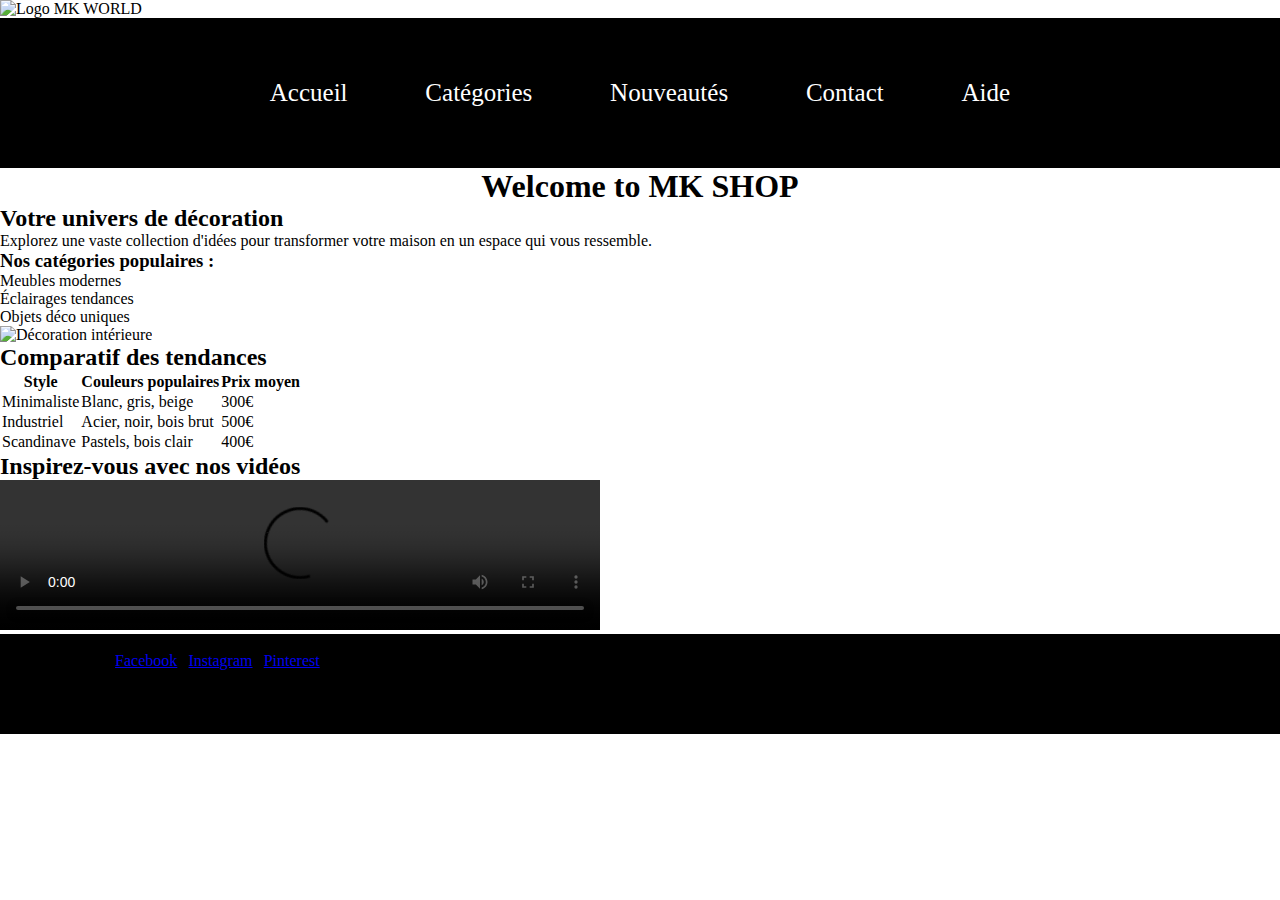
==== index.html @ 86289982 "v1" ====
<!doctype html>
<html lang="fr">
    <head>
        <meta charset="utf-8">
        <title>MK SHOP WEB</title>
        <link rel="stylesheet" href="public/style.css">
        <script src="public/script.js"></script>
    </head>
    <body>
        <header>
            <div class="logo">
                <img src="images/logo.png" alt="Logo MK WORLD">
            </div>
        
        <nav id="menu-container">
            <ul id="menu">
                <a href="./index.html" class="menu-item"><li>Accueil</li></a> 
                <a href="./p1.html" class="menu-item"><li>Catégories</li></a> 
                <a href="./p2.html" class="menu-item"><li>Nouveautés</li></a> 
                <a href="./p3.html" class="menu-item"><li>Contact</li></a> 
                <a href="./p4.html" class="menu-item"><li>Aide</li></a> 
            </ul>
            
        </nav>

        <main>

            <h1 style="text-align: center;">Welcome to MK SHOP</h1>
            <section>
                <h2>Votre univers de décoration</h2>
                <p>Explorez une vaste collection d'idées pour transformer votre maison en un espace qui vous ressemble.</p>
            </section>
    
            <section>
                <h3>Nos catégories populaires :</h3>
                <ul>
                    <li>Meubles modernes</li>
                    <li>Éclairages tendances</li>
                    <li>Objets déco uniques</li>
                </ul>
                <img src="images/deco.jpg" alt="Décoration intérieure">
            </section>
            
        </main>

        <section>
            <h2>Comparatif des tendances</h2>

<table>

<thead>

<tr>
    <th>Style</th>
    <th>Couleurs populaires</th>
    <th>Prix moyen</th>

</tr>

</thead>

<tbody>

<tr>

    <td>Minimaliste</td>
    <td>Blanc, gris, beige</td>
    <td>300€</td> 

</tr>

<tr>
    <td>Industriel</td>
    <td>Acier, noir, bois brut</td>
    <td>500€</td>

</tr>

<tr>
    <td>Scandinave</td>
    <td>Pastels, bois clair</td>
    <td>400€</td>

    </tr>

    </tbody>
    </table>
    </section>
    
        <section>
            <h2>Inspirez-vous avec nos vidéos</h2>
            <video controls width="600">
                <source src="videos/inspiration.mp4" type="video/mp4">
                Votre navigateur ne supporte pas la lecture vidéo.
            </video>
        </section>

        <footer class="footer-container">
            <footer>
                <p>© 2024 MK WORLD. Tous droits réservés.</p>
                <p>Suivez-nous sur : 
                <a href="#">Facebook</a> | <a href="#">Instagram</a> | <a href="#">Pinterest</a>
                </p>

        </footer>
    </body>
</html>
---- public/style.css ----
:root {
    --primary-color: black;
    --secondary-color: black; 
}

* {
    margin: 0;
    padding: 0;
}

body {
    display: flex;
    flex-direction: column;
}

#menu-container {
    background: var(--primary-color);
    display: flex;
    justify-content: center;
    height: 150px;
}

#menu {
    background: var(--secondary-color);
    list-style-type: none;
    width: 70%;
    display: flex;
    justify-content: space-evenly;
    align-items: center;
}

.menu-item {
    text-align: center;
    text-decoration: none;
    font-size: 25px;
}

.menu-item li {
    color: white;
}

main {
    flex: 100vh;
}

.footer-container {
    height: 100px;
    background-color: black 
}
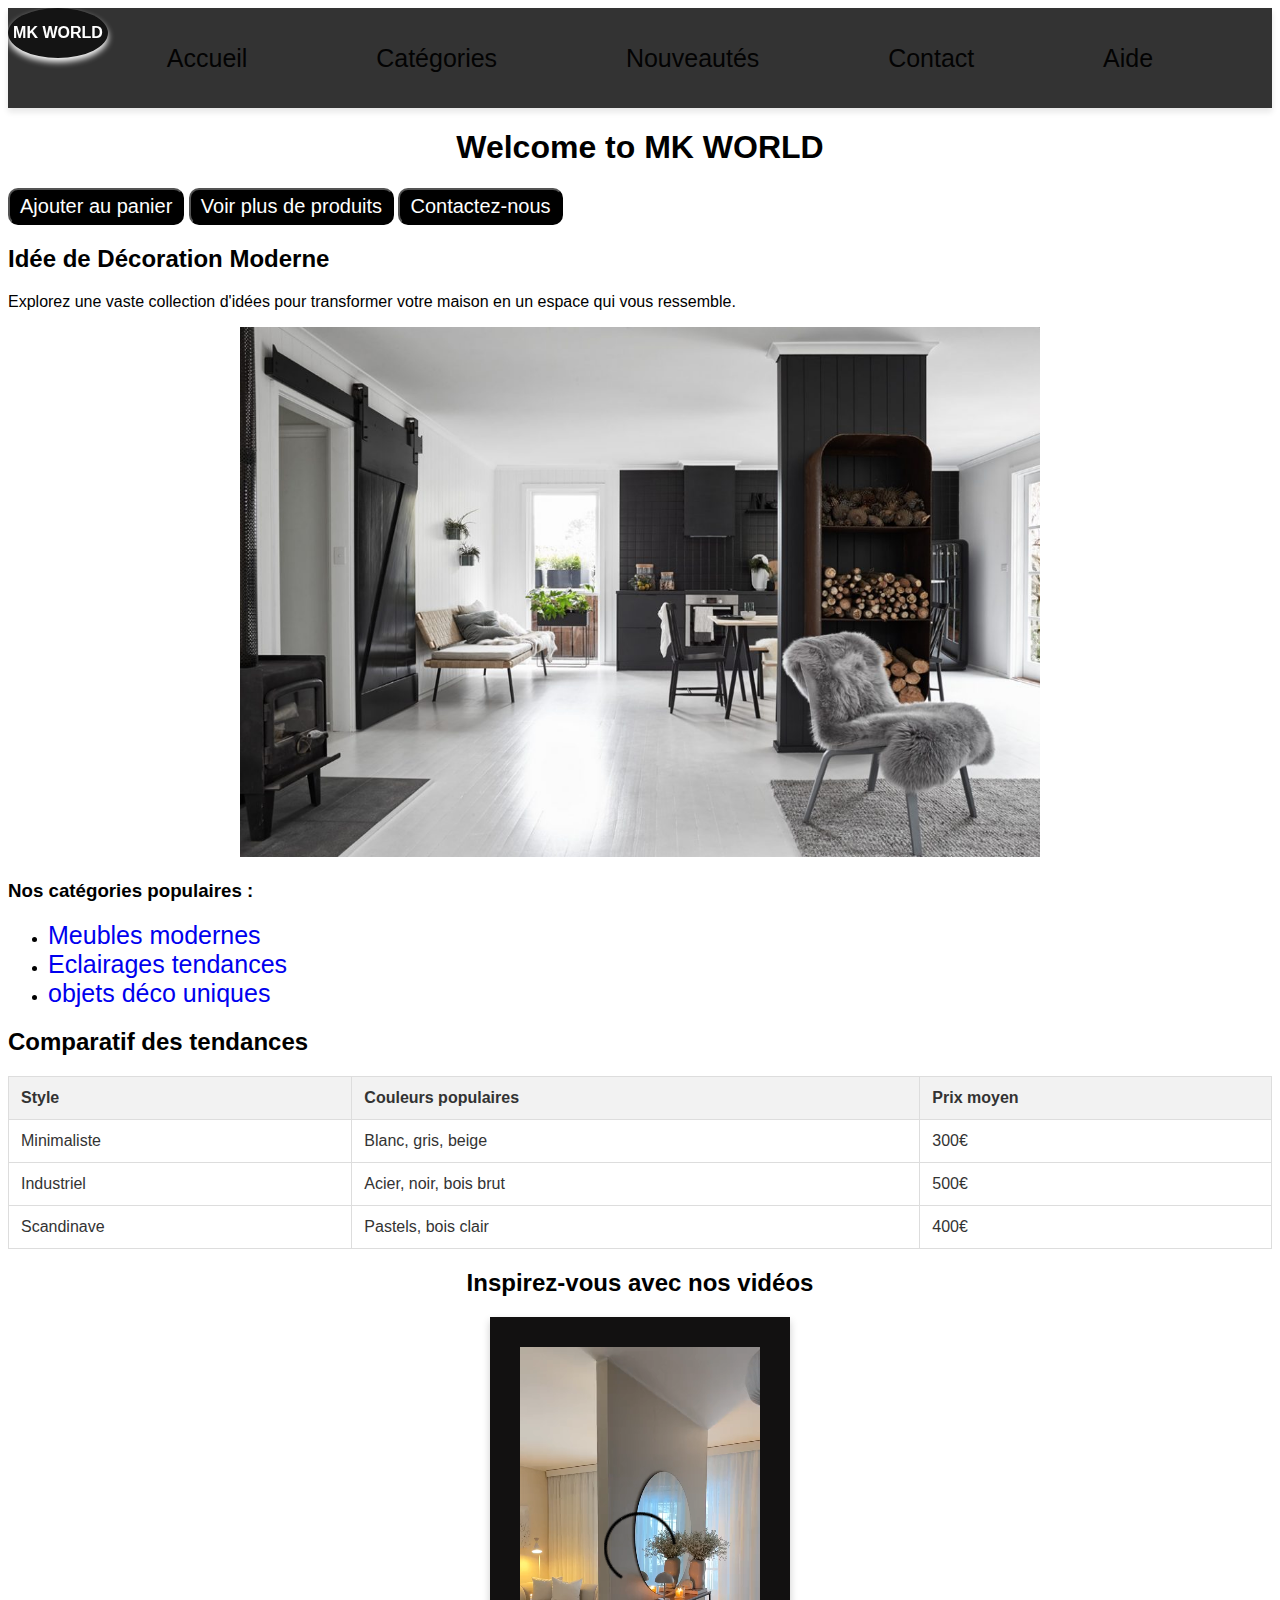
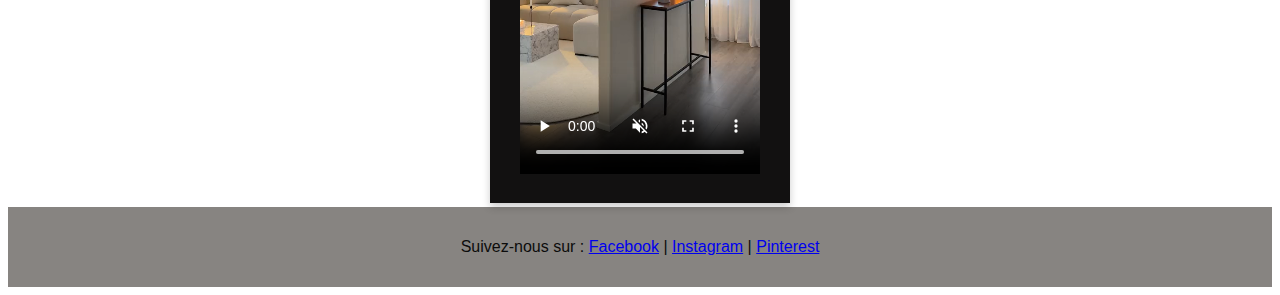
==== commit 5ad94945: "Site-Baribaud- last-version" ====
--- a/index.html
+++ b/index.html
@@ -2,15 +2,12 @@
 <html lang="fr">
     <head>
         <meta charset="utf-8">
-        <title>MK SHOP WEB</title>
+        <title>MK WORLD - Décoration Maison</title>
         <link rel="stylesheet" href="public/style.css">
-        <script src="public/script.js"></script>
     </head>
     <body>
         <header>
-            <div class="logo">
-                <img src="images/logo.png" alt="Logo MK WORLD">
-            </div>
+            <div class="logo">MK WORLD</div>
         
         <nav id="menu-container">
             <ul id="menu">
@@ -25,20 +22,28 @@
 
         <main>
 
-            <h1 style="text-align: center;">Welcome to MK SHOP</h1>
+            <h1 style="text-align: center;">Welcome to MK WORLD</h1>
+            <button id="button1" class="myButton">Ajouter au panier</button>
+        <button id="button2" class="myButton">Voir plus de produits</button>
+        <button id="button3" class="myButton">Contactez-nous</button>
+        <script src="script.js"></script>
+
             <section>
-                <h2>Votre univers de décoration</h2>
+                <h2>Idée de Décoration Moderne</h2>
                 <p>Explorez une vaste collection d'idées pour transformer votre maison en un espace qui vous ressemble.</p>
+                <div style="text-align: center;">
+                    <img src="salon black.jpg" alt="black deco" style="width: 800px;">
+                </div>
             </section>
     
             <section>
                 <h3>Nos catégories populaires :</h3>
                 <ul>
-                    <li>Meubles modernes</li>
-                    <li>Éclairages tendances</li>
-                    <li>Objets déco uniques</li>
+                    <li><a href="https://www.pickawood.com/" class="menu-item">Meubles modernes</a></li>
+                    <li><a href="https://www.sklum.com/" class="menu-item">Eclairages tendances</a></li>
+                    <li><a href="https://www.vente-unique.com/" class="menu-item">objets déco uniques</a></li>
                 </ul>
-                <img src="images/deco.jpg" alt="Décoration intérieure">
+
             </section>
             
         </main>
@@ -46,60 +51,50 @@
         <section>
             <h2>Comparatif des tendances</h2>
 
-<table>
+            <table>
+                <thead>
+                    <tr>
+                        <th>Style</th>
+                        <th>Couleurs populaires</th>
+                        <th>Prix moyen</th>
+                    </tr>
+                </thead>
+                <tbody>
+                    <tr>
+                        <td>Minimaliste</td>
+                        <td>Blanc, gris, beige</td>
+                        <td>300€</td>
+                    </tr>
+                    <tr>
+                        <td>Industriel</td>
+                        <td>Acier, noir, bois brut</td>
+                        <td>500€</td>
+                    </tr>
+                    <tr>
+                        <td>Scandinave</td>
+                        <td>Pastels, bois clair</td>
+                        <td>400€</td>
+                </tr>
 
-<thead>
+                </tbody>
 
-<tr>
-    <th>Style</th>
-    <th>Couleurs populaires</th>
-    <th>Prix moyen</th>
+            </table>
 
-</tr>
-
-</thead>
-
-<tbody>
-
-<tr>
-
-    <td>Minimaliste</td>
-    <td>Blanc, gris, beige</td>
-    <td>300€</td> 
-
-</tr>
-
-<tr>
-    <td>Industriel</td>
-    <td>Acier, noir, bois brut</td>
-    <td>500€</td>
-
-</tr>
-
-<tr>
-    <td>Scandinave</td>
-    <td>Pastels, bois clair</td>
-    <td>400€</td>
-
-    </tr>
-
-    </tbody>
-    </table>
     </section>
     
         <section>
-            <h2>Inspirez-vous avec nos vidéos</h2>
-            <video controls width="600">
-                <source src="videos/inspiration.mp4" type="video/mp4">
-                Votre navigateur ne supporte pas la lecture vidéo.
-            </video>
+            <h2 style="text-align: center;"> Inspirez-vous avec nos vidéos</h2>
+            <div style="text-align: center;">
+                <video autoplay muted controls width="600">
+                    <source src="deco.mp4" type="video/mp4"> 
+                </video>
+            </div>
         </section>
 
         <footer class="footer-container">
             <footer>
-                <p>© 2024 MK WORLD. Tous droits réservés.</p>
                 <p>Suivez-nous sur : 
-                <a href="#">Facebook</a> | <a href="#">Instagram</a> | <a href="#">Pinterest</a>
+                <a href="https://www.facebook.com/">Facebook</a> | <a href="https://www.instagram.com/">Instagram</a> | <a href="https://fr.pinterest.com/">Pinterest</a>
                 </p>
 
         </footer>
--- a/public/style.css
+++ b/public/style.css
@@ -1,32 +1,77 @@
-:root {
-    --primary-color: black;
-    --secondary-color: black; 
+:root {                 
+    --highlight-color: #878481;            
+    --text-color: rgb(3, 3, 3);
+}
+
+img {
+    width: 100%; 
+    max-width: 800px;
+}
+video {
+    width: 300px;
+    height: 50%;
+    border: 30px solid #121111; 
+    border-radius: 0px; 
+    box-shadow: 0 4px 8px rgba(0, 0, 0, 0.2);
 }
 
 * {
-    margin: 0;
-    padding: 0;
+    margin: 50;
+    padding: 20;
+    box-sizing: border-box; 
 }
 
 body {
+    font-family: Arial, sans-serif;
     display: flex;
     flex-direction: column;
+    color: black;
+    background-color: white;
+}
+
+
+nav {
+    background-color: #333; 
+    color: white; 
+    padding: 10px;
+}
+
+nav ul {
+    list-style-type: none; 
+    display: flex;
+    justify-content: center; 
+}
+
+nav ul li {
+    margin: 0 20px; 
+}
+
+nav ul li a {
+    color: white;
+    text-decoration: none;
+    font-size: 18px;
+}
+
+nav ul li a:hover {
+    text-decoration: underline; 
 }
 
 #menu-container {
-    background: var(--primary-color);
+    background: var(rgb(14, 14, 14));
     display: flex;
     justify-content: center;
-    height: 150px;
+    height: 100px;
+    box-shadow: 0 4px 6px rgba(15, 15, 15, 0.1); 
 }
 
 #menu {
-    background: var(--secondary-color);
+    background: var(black);
     list-style-type: none;
-    width: 70%;
+    width: 100%;
     display: flex;
     justify-content: space-evenly;
     align-items: center;
+    border-radius: 15px;
 }
 
 .menu-item {
@@ -36,14 +81,125 @@
 }
 
 .menu-item li {
-    color: white;
-}
-
-main {
-    flex: 100vh;
-}
+    color: var(--text-color);
+    transition: color 0.3s, transform 0.2s; 
+    cursor: pointer;
+}
+
+.menu-item li:hover {
+    color: var(--highlight-color);
+    transform: scale(1.1);
+}
+
+
 
 .footer-container {
-    height: 100px;
-    background-color: black 
-}+    height: 80px;
+    background-color: #878481;
+    color: rgb(12, 12, 12);
+    display: flex;
+    justify-content: center;
+    align-items: center;
+    text-align: center;
+}
+
+.footer-container p {
+    font-size: 1rem;
+}
+
+@media (max-width: 768px) {
+    #menu {
+        flex-direction: column;
+        padding: 10px;
+    }
+
+    .menu-item li {
+        font-size: 20px;
+    }
+
+
+    main {
+        width: 95%;
+    }
+}
+
+@media (max-width: 480px) {
+    #menu {
+        width: 100%;
+    }
+
+    .menu-item li {
+        font-size: 18px;
+    }
+
+    .cta-button {
+        padding: 10px 20px;
+        font-size: 0.9rem;
+    }
+}
+
+.logo {
+    width: 100px;
+    height: 50px;
+    background-color: #141414; 
+    color: white; 
+    border-radius: 50%; 
+    display: flex;
+    align-items: center;
+    justify-content: center;
+    font-family: Arial, sans-serif;
+    font-size: 1rem; 
+    font-weight: bold;
+    box-shadow: 0 4px 6px white; 
+    cursor: pointer; 
+    transition: transform 0.3s ease, background-color 0.3s ease;
+    position: fixed;
+}
+
+table {
+    width: 100%;
+    border-collapse: collapse; 
+    margin: 20px 0; 
+}
+
+th, td {
+    border: 1px solid #ddd; 
+    padding: 12px; 
+    text-align: left;
+}
+
+th {
+    background-color: #f2f2f2; 
+    color: #333; 
+    font-weight: bold; 
+}
+
+tr:nth-child {
+    background-color: #f9f9f9; 
+}
+
+tr:hover {
+    background-color: #f1f1f1; 
+}
+
+td {
+    color: #333;
+}
+
+.myButton {
+    background-color: black;  
+    color: white;  
+    padding: 5px 10px;  
+    font-size: 20px;  
+    cursor: pointer;  
+    border-radius: 10px; 
+    
+}
+
+.myButton:hover {
+    background-color: #790554;
+}     
+
+
+
+
